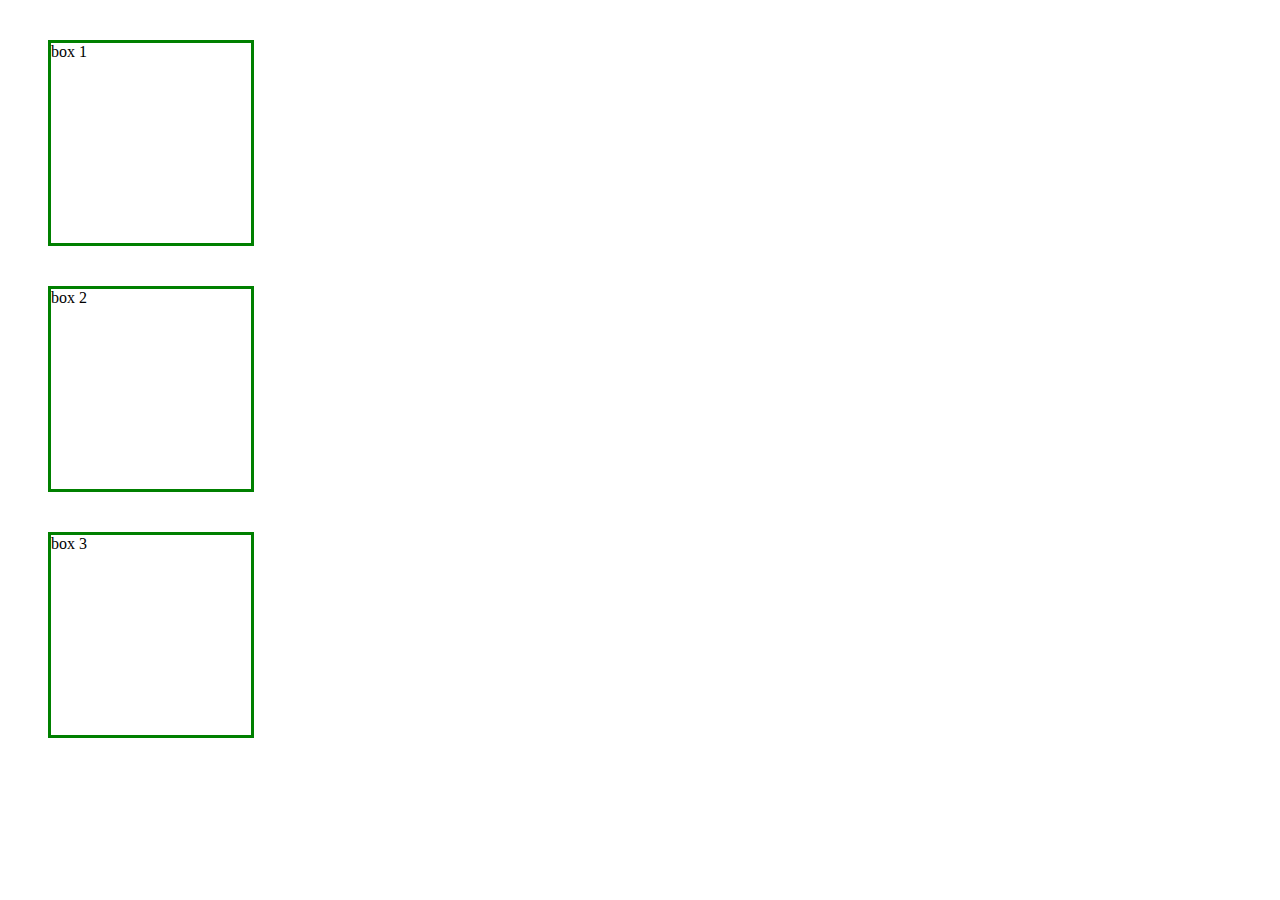
==== index.html @ 26029f22 "basic code create" ====
<!DOCTYPE html>
<html lang="en">
<head>
    <meta charset="UTF-8">
    <meta name="viewport" content="width=device-width, initial-scale=1.0">
    <title>EXPLORE FLEXBOX</title>
    <link rel="stylesheet" href="style.css">
</head>
<body>
    <div class="container">
        <div class="box">box 1</div>
        <div class="box">box 2</div>
        <div class="box">box 3</div>
    </div>
</body>
</html>
---- style.css ----
.box{
    width: 200px;
    height: 200px;
    border: 3px solid green;
    margin: 40px;
}
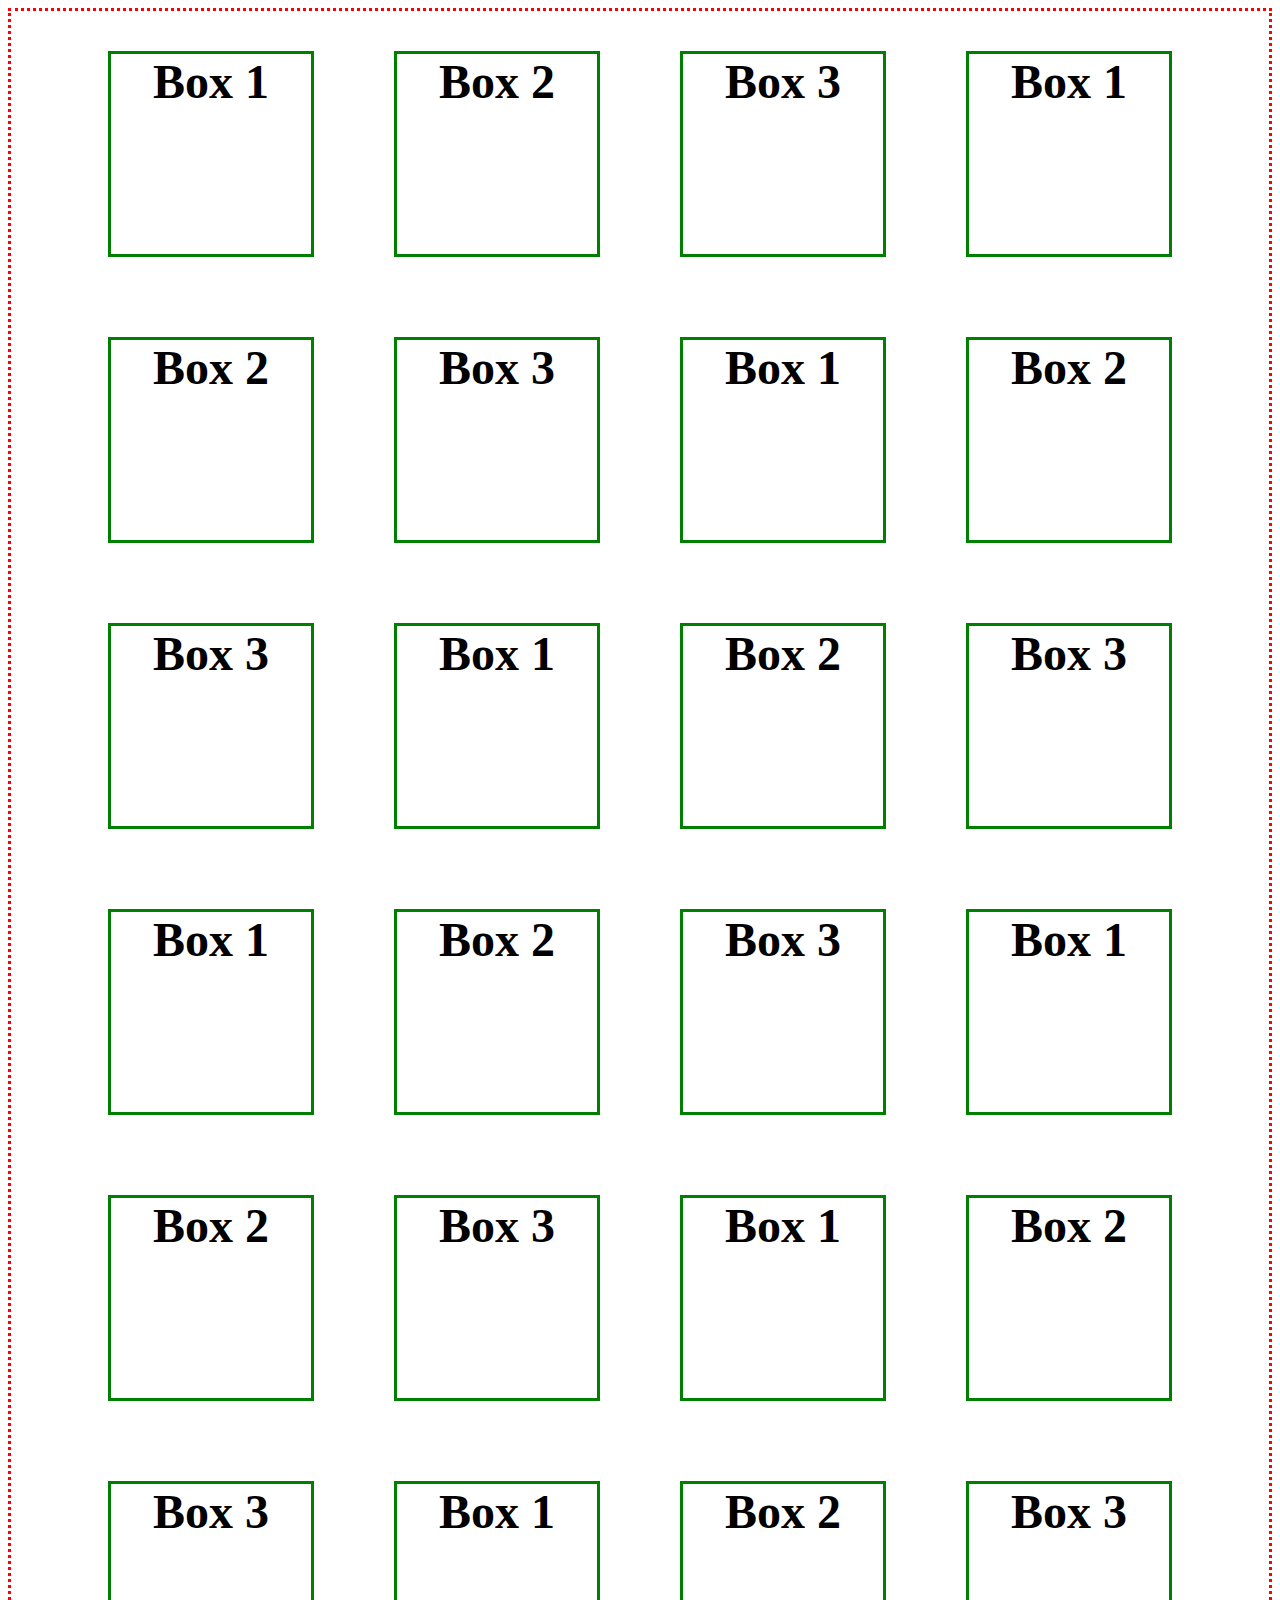
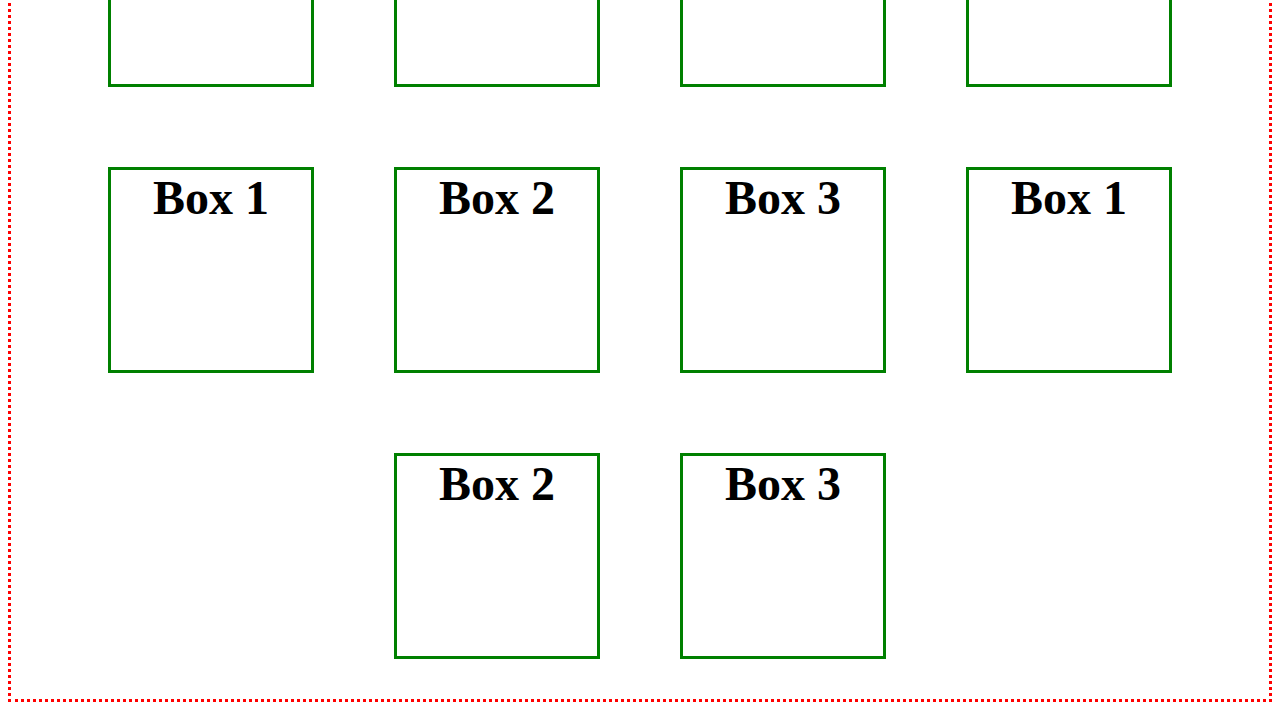
==== commit f67d423d: "stretch and flrxbox system is created" ====
--- a/index.html
+++ b/index.html
@@ -8,9 +8,36 @@
 </head>
 <body>
     <div class="container">
-        <div class="box">box 1</div>
-        <div class="box">box 2</div>
-        <div class="box">box 3</div>
+        <div class="box">Box 1</div>
+        <div class="box">Box 2</div>
+        <div class="box">Box 3</div>
+        <div class="box">Box 1</div>
+        <div class="box">Box 2</div>
+        <div class="box">Box 3</div>
+        <div class="box">Box 1</div>
+        <div class="box">Box 2</div>
+        <div class="box">Box 3</div>
+        <div class="box">Box 1</div>
+        <div class="box">Box 2</div>
+        <div class="box">Box 3</div>
+        <div class="box">Box 1</div>
+        <div class="box">Box 2</div>
+        <div class="box">Box 3</div>
+        <div class="box">Box 1</div>
+        <div class="box">Box 2</div>
+        <div class="box">Box 3</div>
+        <div class="box">Box 1</div>
+        <div class="box">Box 2</div>
+        <div class="box">Box 3</div>
+        <div class="box">Box 1</div>
+        <div class="box">Box 2</div>
+        <div class="box">Box 3</div>
+        <div class="box">Box 1</div>
+        <div class="box">Box 2</div>
+        <div class="box">Box 3</div>
+        <div class="box">Box 1</div>
+        <div class="box">Box 2</div>
+        <div class="box">Box 3</div>
     </div>
 </body>
 </html>--- a/style.css
+++ b/style.css
@@ -1,7 +1,22 @@
-
+.container{
+    border:  3px dotted red;
+    display: flex;
+    /* justify-content: flex-end; */
+    /* justify-content: center; */
+    /* justify-content: flex-start; */
+    /* justify-content: space-between; */
+    /* justify-content: space-evenly; */
+    justify-content: center;
+    align-items: center; 
+    flex-direction: row;
+    flex-wrap: wrap;
+}
 .box{
     width: 200px;
     height: 200px;
     border: 3px solid green;
     margin: 40px;
+    font-size: 3em;
+    text-align: center;
+    font-weight: 700;
 }